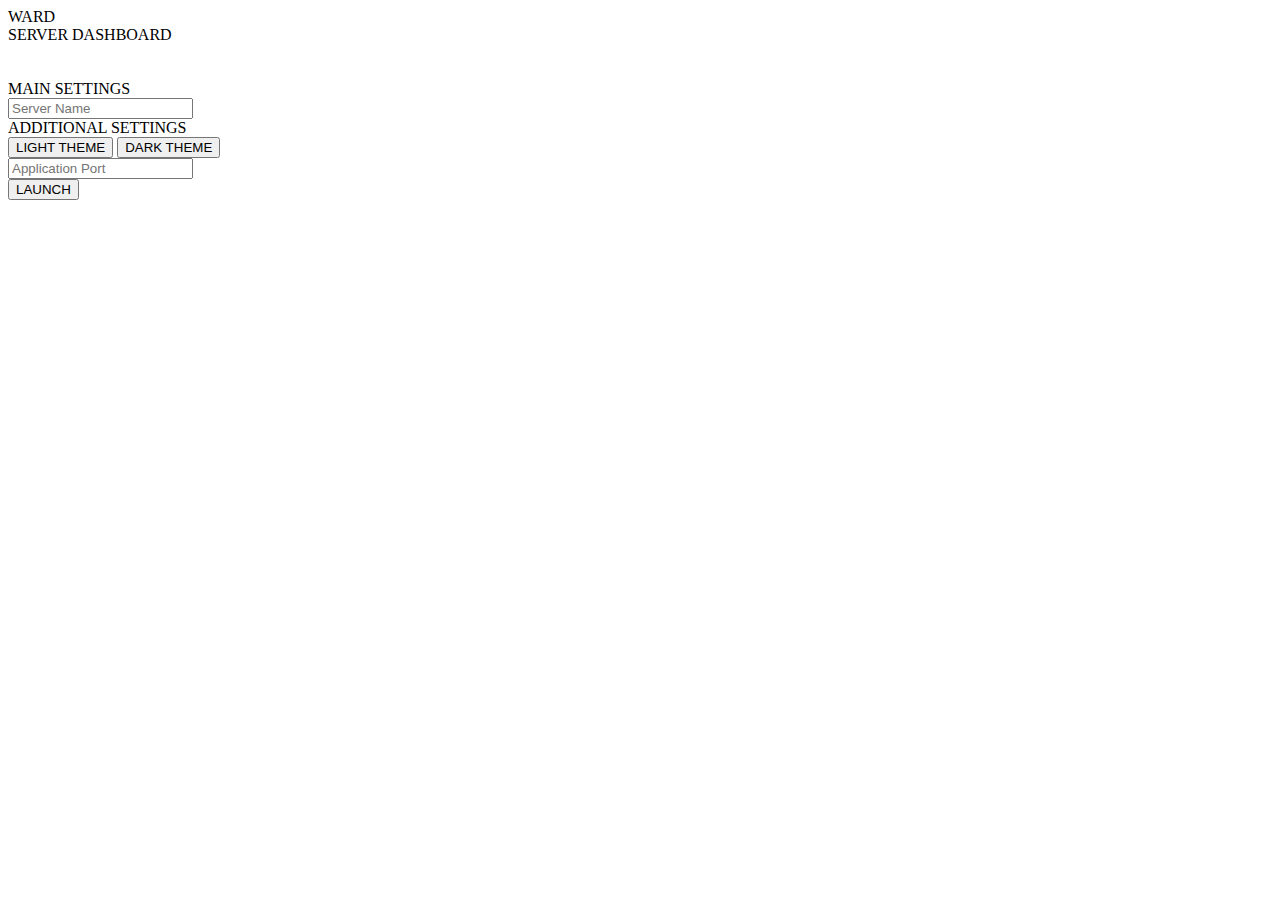
==== src/main/resources/templates/setup.html @ 211b92ff "change background" ====
<!DOCTYPE html>
<html xmlns:th="http://www.thymeleaf.org" id="html" theme="light">

<head>
    <meta charset="UTF-8">
    <title>Welcome</title>
    <link rel="shortcut icon" type="image/x-icon" th:href="@{/img/ico/favicon.ico}" />
    <link rel="stylesheet" type="text/css" th:href="@{/css/assets/bootstrap.min.css}" />
    <link rel="stylesheet" type="text/css" th:href="@{/css/assets/dhtmlx.light.min.css}" title="light" />
    <link rel="stylesheet" type="text/css" th:href="@{/css/assets/dhtmlx.dark.min.css}" title="dark" />
    <link rel="stylesheet" type="text/css" th:href="@{/css/animations.css}" />
    <link rel="stylesheet" type="text/css" th:href="@{/css/colors.css}" />
    <link rel="stylesheet" type="text/css" th:href="@{/css/dimensions.css}" />
    <link rel="stylesheet" type="text/css" th:href="@{/css/fonts.css}" />
    <link rel="stylesheet" type="text/css" th:href="@{/css/gradients.css}" />
    <link rel="stylesheet" type="text/css" th:href="@{/css/layout.css}" />
    <link rel="stylesheet" type="text/css" th:href="@{/css/shadows.css}" />
    <link rel="stylesheet" type="text/css" th:href="@{/css/themes.css}" />
    <script type="text/javascript" th:src="@{/js/assets/dhtmlx.min.js}"></script>
    <script type="text/javascript" th:src="@{/js/assets/three.min.js}"></script>
    <script type="text/javascript" th:src="@{/js/assets/vanta.min.js}"></script>
    <script type="text/javascript" th:src="@{/js/globals.js}"></script>
    <script type="text/javascript" th:src="@{/js/setup.js}"></script>
    <script type="text/javascript" th:inline="javascript"> globalsInitialization(); </script>
</head>

<body>
        <div class="container setup">
            <div class="setup-div">
                <div class="logo">WARD</div>
                <div class="logo-description">SERVER DASHBOARD</div>
                <div class="clouds">
                    <img class="first" th:src=@{/img/logo/clouds/left.png} />
                    <img class="second" th:src=@{/img/logo/clouds/right.png} />
                </div>
                <img class="background" th:src=@{/img/logo/background.png} />
                <div class="form">
                    <div class="form-squares-grid">
                        <div class="first"></div>
                        <div class="second"></div>
                        <div class="third"></div>
                    </div>
                    <div class="label-main-settings">MAIN SETTINGS</div>
                    <div class="main-settings">
                        <input id="server-name" type="text" maxlength="10" placeholder="Server Name" />
                        <div class="main-settings-underline first"></div>
                    </div>
                    <div class="label-additional-settings">ADDITIONAL SETTINGS</div>
                    <div class="additional-settings">
                        <div class="button-squares-grid">
                            <div id="light-theme-square" class="first"></div>
                            <div id="dark-theme-square" class="second"></div>
                        </div>
                        <div class="theme-buttons">
                            <input id="light-theme" class="first" type="button" value="LIGHT THEME" />
                            <input id="dark-theme" class="second" type="button" value="DARK THEME" />
                        </div>
                        <input id="port" class="port" type="text" maxlength="5" placeholder="Application Port" />
                    </div>
                    <input id="submit" class="submit" type="button" value="LAUNCH" />
                </div>
            </div>
        </div>
        <script type="text/javascript" th:inline="javascript"> setupInitialization(); </script>
</body>

</html>
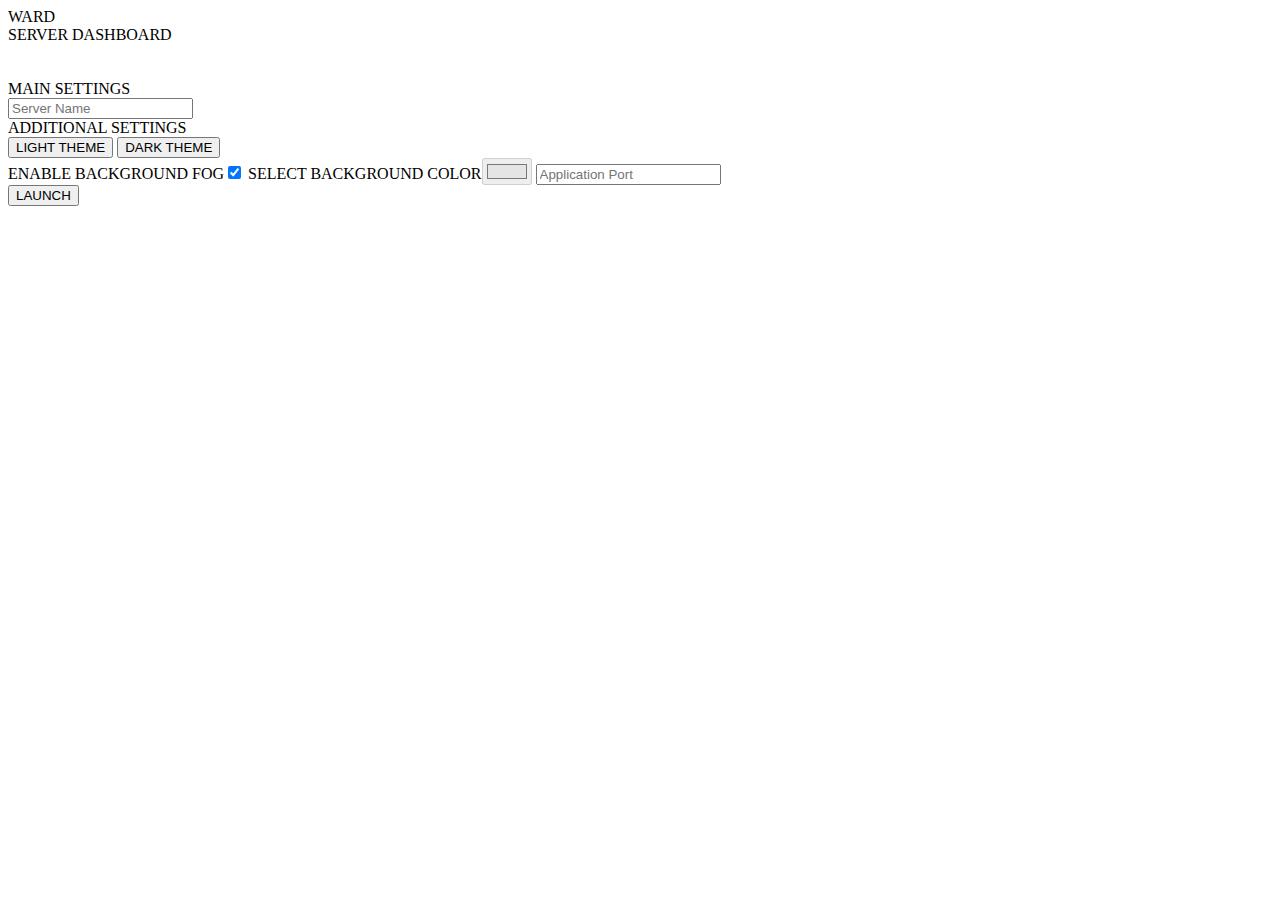
==== commit 5359f0c7: "." ====
--- a/src/main/resources/templates/setup.html
+++ b/src/main/resources/templates/setup.html
@@ -1,5 +1,5 @@
 <!DOCTYPE html>
-<html xmlns:th="http://www.thymeleaf.org" id="html" theme="light">
+<html xmlns:th="http://www.thymeleaf.org" id="html" theme="light" enableFog="true" backgroundColor="default">
 
 <head>
     <meta charset="UTF-8">
@@ -24,44 +24,50 @@
     <script type="text/javascript" th:inline="javascript"> globalsInitialization(); </script>
 </head>
 
-<body>
-        <div class="container setup">
-            <div class="setup-div">
-                <div class="logo">WARD</div>
-                <div class="logo-description">SERVER DASHBOARD</div>
-                <div class="clouds">
-                    <img class="first" th:src=@{/img/logo/clouds/left.png} />
-                    <img class="second" th:src=@{/img/logo/clouds/right.png} />
+<body id="background">
+    <script type="text/javascript" th:inline="javascript"> backgroundInitialization(); </script>
+    <div class="container setup">
+        <div class="setup-div">
+            <div class="logo">WARD</div>
+            <div class="logo-description">SERVER DASHBOARD</div>
+            <div class="clouds">
+                <img class="first" th:src=@{/img/logo/clouds/left.png} />
+                <img class="second" th:src=@{/img/logo/clouds/right.png} />
+            </div>
+            <img class="background" th:src=@{/img/logo/background.png} />
+            <div class="form">
+                <div class="form-squares-grid">
+                    <div class="first"></div>
+                    <div class="second"></div>
+                    <div class="third"></div>
                 </div>
-                <img class="background" th:src=@{/img/logo/background.png} />
-                <div class="form">
-                    <div class="form-squares-grid">
-                        <div class="first"></div>
-                        <div class="second"></div>
-                        <div class="third"></div>
+                <div class="label-main-settings">MAIN SETTINGS</div>
+                <div class="main-settings">
+                    <input id="server-name" type="text" maxlength="10" placeholder="Server Name" />
+                    <div class="main-settings-underline first"></div>
+                </div>
+                <div class="label-additional-settings">ADDITIONAL SETTINGS</div>
+                <div class="additional-settings">
+                    <div class="button-squares-grid">
+                        <div id="light-theme-square" class="first"></div>
+                        <div id="dark-theme-square" class="second"></div>
                     </div>
-                    <div class="label-main-settings">MAIN SETTINGS</div>
-                    <div class="main-settings">
-                        <input id="server-name" type="text" maxlength="10" placeholder="Server Name" />
-                        <div class="main-settings-underline first"></div>
+                    <div class="theme-buttons">
+                        <input id="light-theme" class="first" type="button" value="LIGHT THEME" />
+                        <input id="dark-theme" class="second" type="button" value="DARK THEME" />
                     </div>
-                    <div class="label-additional-settings">ADDITIONAL SETTINGS</div>
-                    <div class="additional-settings">
-                        <div class="button-squares-grid">
-                            <div id="light-theme-square" class="first"></div>
-                            <div id="dark-theme-square" class="second"></div>
-                        </div>
-                        <div class="theme-buttons">
-                            <input id="light-theme" class="first" type="button" value="LIGHT THEME" />
-                            <input id="dark-theme" class="second" type="button" value="DARK THEME" />
-                        </div>
-                        <input id="port" class="port" type="text" maxlength="5" placeholder="Application Port" />
-                    </div>
-                    <input id="submit" class="submit" type="button" value="LAUNCH" />
+                    <label class="label-additional-settings"><span>ENABLE BACKGROUND FOG</span><input id="fog-toggle"
+                            class="fog-toggle" type="checkbox" name="enableFog" checked></label>
+                    <label class="label-additional-settings" title="Disable Fog to select"><span>SELECT BACKGROUND
+                            COLOR</span><input id="color-selector" class="color-selector" type="color" value="#e5e5e5"
+                            disabled></label>
+                    <input id="port" class="port" type="text" maxlength="5" placeholder="Application Port" />
                 </div>
+                <input id="submit" class="submit" type="button" value="LAUNCH" />
             </div>
         </div>
-        <script type="text/javascript" th:inline="javascript"> setupInitialization(); </script>
+    </div>
+    <script type="text/javascript" th:inline="javascript"> setupInitialization(); </script>
 </body>
 
 </html>